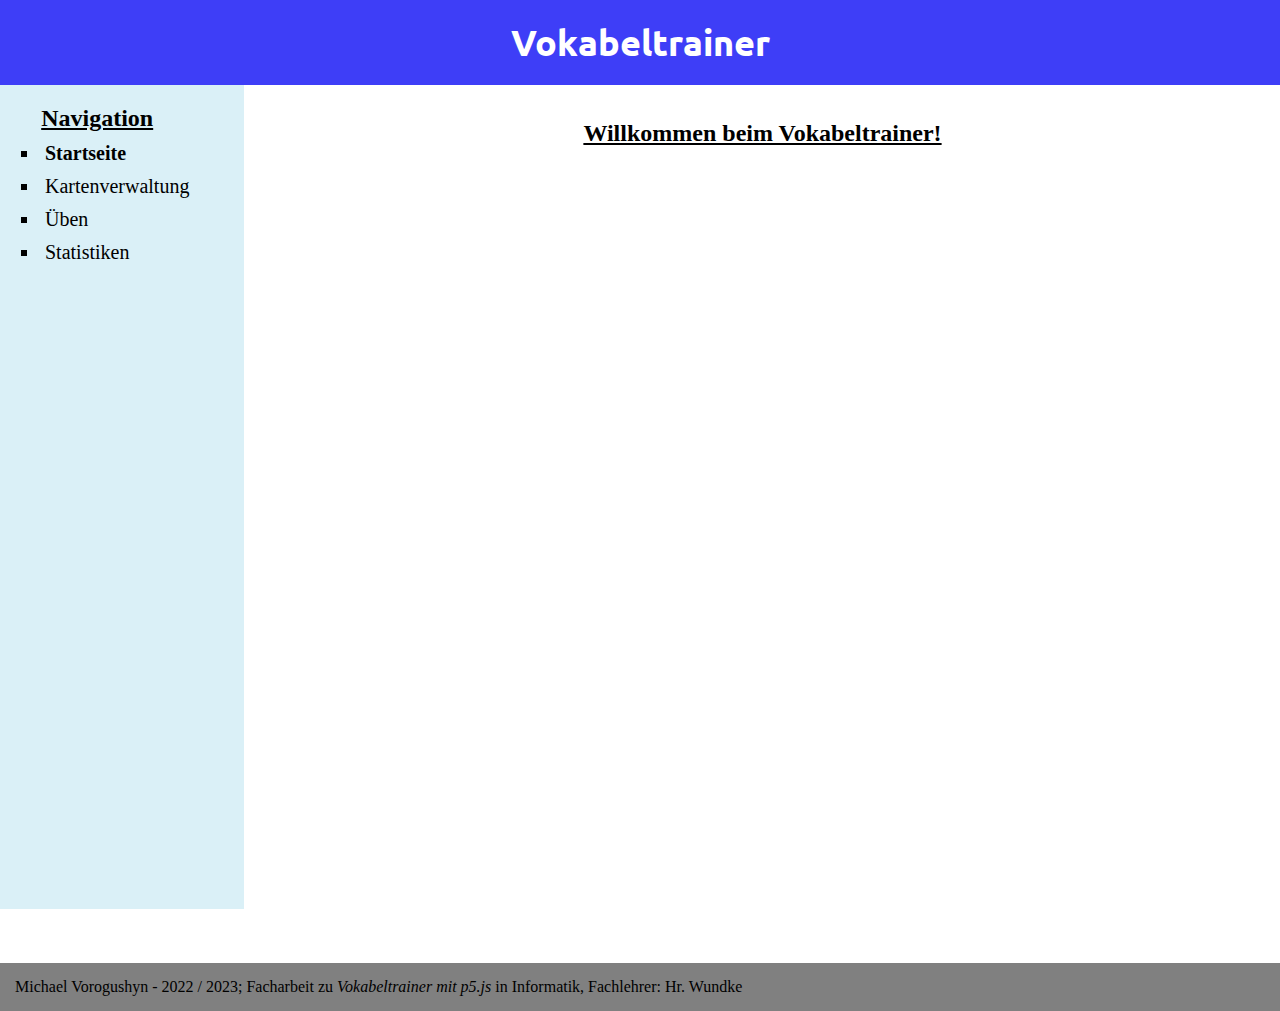
==== src/index.html @ 5392ab07 "adjusted heading size in index.html" ====
<!DOCTYPE html>
<html lang="de">
  <head>
    <meta charset="utf-8">

    <title>Vokabeltrainer</title>

    <link rel="stylesheet" type="text/css" href="css\master.css">
  </head>

  <body>
    <script src="js\main.js"></script>

    <header>
      <h1 class="header">
        Vokabeltrainer
      </h1>
    </header>
    <nav>
      <h2 class="nav">
        Navigation
      </h2>
      <ul class="nav">
        <li class="nav">
          <a href="index.html" class="nav">
            <b>Startseite</b>
          </a>
        </li>
        <li class="nav">
          <a href="kartenverwaltung.html" class="nav">
            Kartenverwaltung
          </a>
        </li>
        <li class="nav">
          <a href="kartenabfrage.html" class="nav">
            Üben
          </a>
        </li>
        <li class="nav">
          <a href="stats.html" class="nav">
            Statistiken    
          </a>
        </li>
      </ul>
    </nav>
    <main>
      <article>
        <h2 class="article">Willkommen beim Vokabeltrainer!</h2>

      </article>
    </main>
    <footer>
      Michael Vorogushyn - 2022 / 2023; Facharbeit zu 
      <i>Vokabeltrainer mit p5.js</i> in Informatik, Fachlehrer: Hr. Wundke
    </footer>
  </body>
</html>
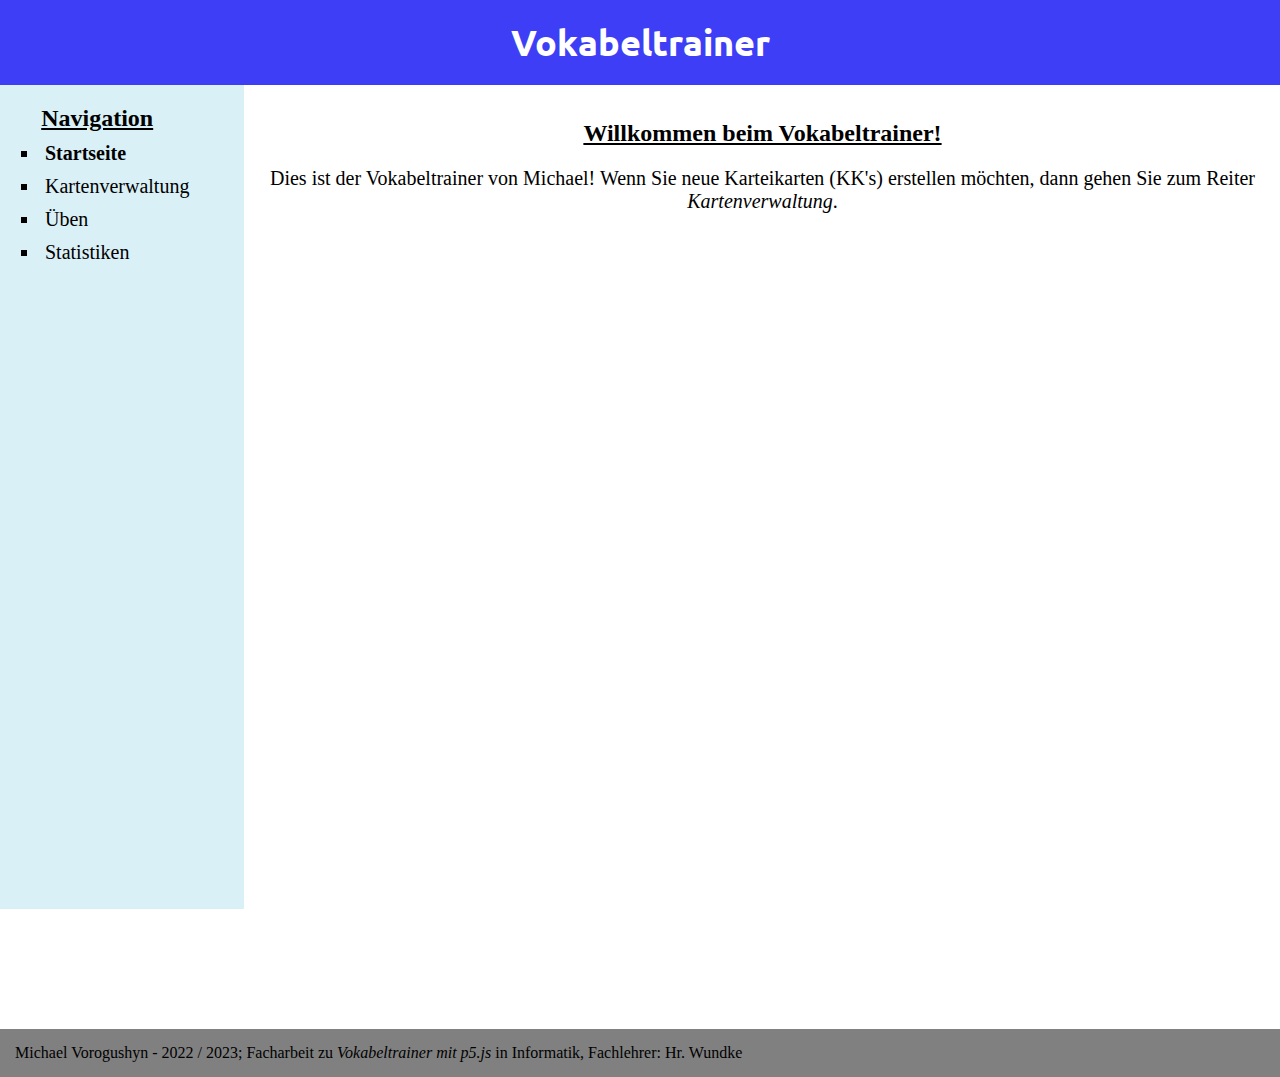
==== commit da9b0297: "added small txt for index article" ====
--- a/src/index.html
+++ b/src/index.html
@@ -46,7 +46,10 @@
     <main>
       <article>
         <h2 class="article">Willkommen beim Vokabeltrainer!</h2>
-
+        <p class="article">
+          Dies ist der Vokabeltrainer von Michael! Wenn Sie neue Karteikarten (KK's) erstellen möchten, dann 
+          gehen Sie zum Reiter <i>Kartenverwaltung</i>.
+        </p>
       </article>
     </main>
     <footer>
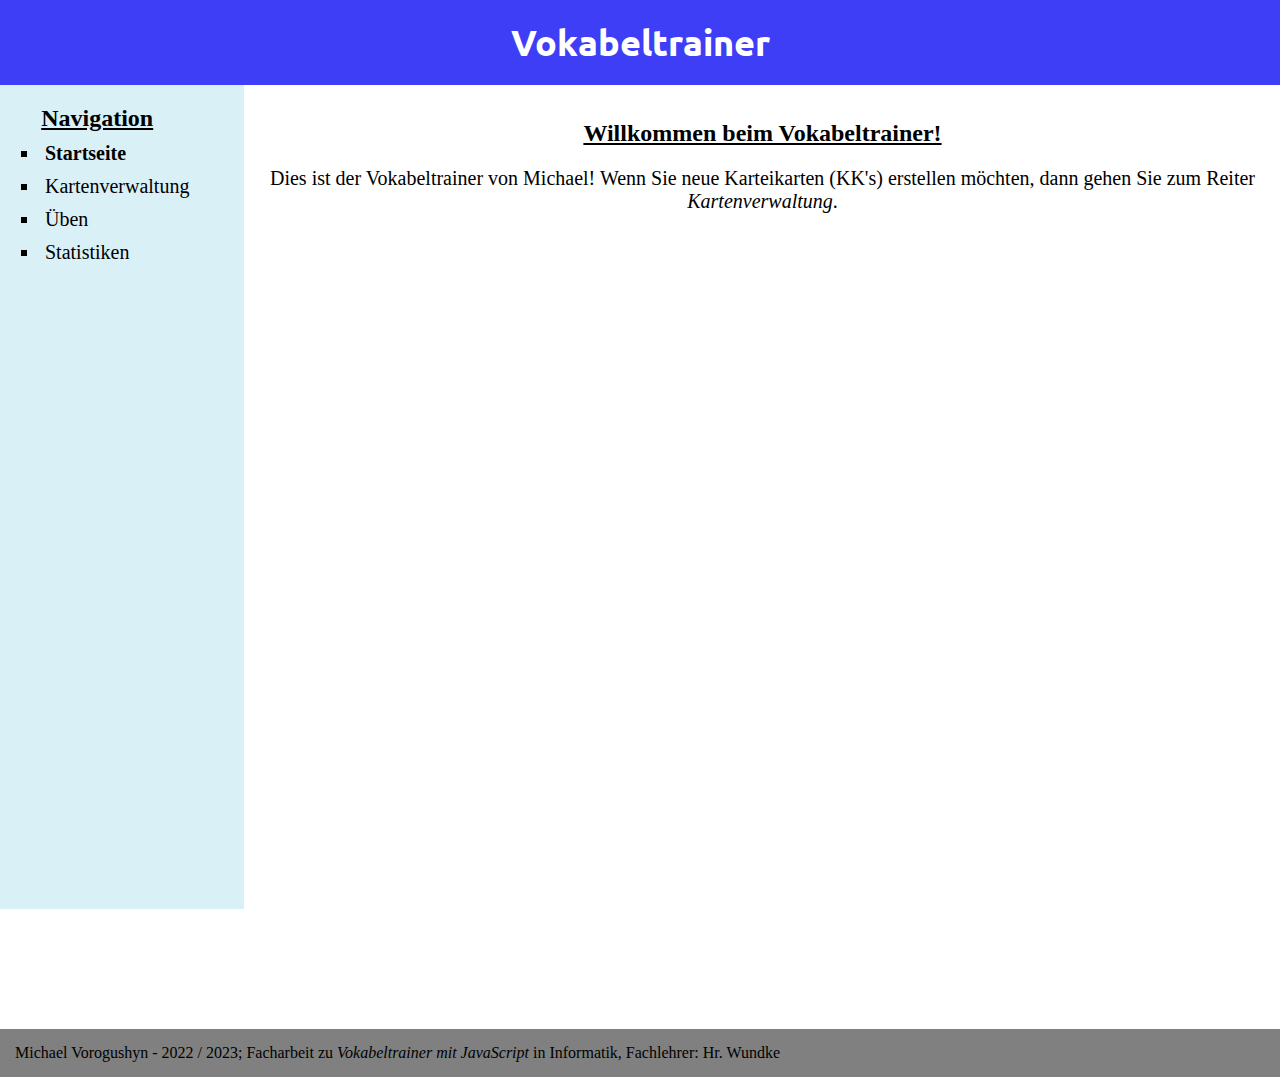
==== commit 30d8d159: "Merge pull request #7 from micha003/js-dev" ====
--- a/src/index.html
+++ b/src/index.html
@@ -54,7 +54,7 @@
     </main>
     <footer>
       Michael Vorogushyn - 2022 / 2023; Facharbeit zu 
-      <i>Vokabeltrainer mit p5.js</i> in Informatik, Fachlehrer: Hr. Wundke
+      <i>Vokabeltrainer mit JavaScript</i> in Informatik, Fachlehrer: Hr. Wundke
     </footer>
   </body>
 </html>
